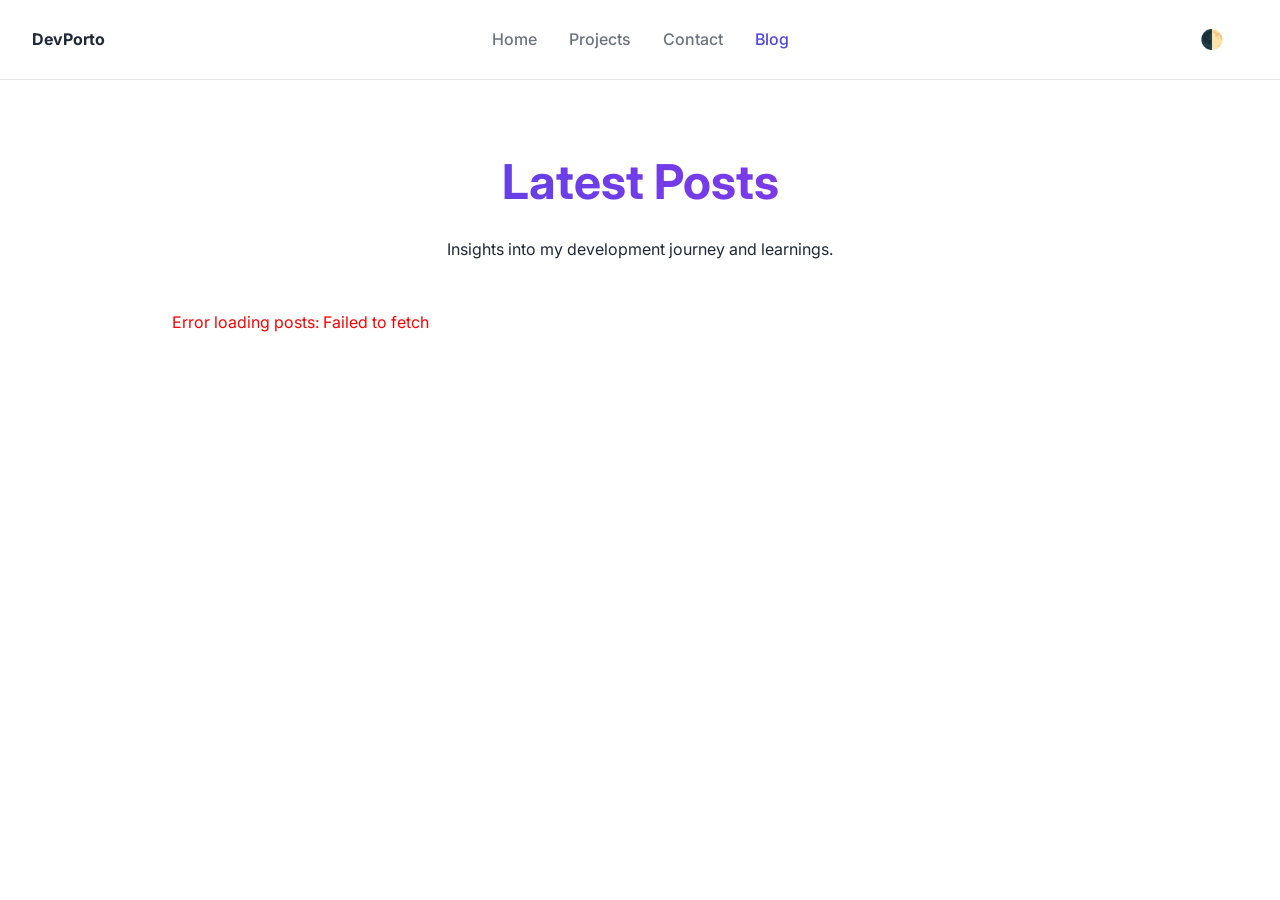
==== blog.html @ d213eb97 "tugas awal pkl" ====
<!DOCTYPE html>
<html lang="en">

<head>
    <meta charset="UTF-8">
    <meta name="viewport" content="width=device-width, initial-scale=1.0">
    <title>Blog | My Portfolio</title>
    <link rel="stylesheet" href="style.css">
    <link rel="preconnect" href="https://fonts.googleapis.com">
    <link rel="preconnect" href="https://fonts.gstatic.com" crossorigin>
    <link href="https://fonts.googleapis.com/css2?family=Inter:wght@400;500;600;700&display=swap" rel="stylesheet">
</head>

<body>
    <nav>
        <div class="logo"><strong>DevPorto</strong></div>
        <ul class="nav-links">
            <li><a href="index.html">Home</a></li>
            <li><a href="projects.html">Projects</a></li>
            <li><a href="contact.html">Contact</a></li>
            <li><a href="blog.html" class="active">Blog</a></li>
        </ul>
        <button id="theme-toggle" style="background:none; border:none; cursor:pointer; font-size:1.2rem;">🌓</button>
    </nav>

    <main class="container">
        <header>
            <h1>Latest Posts</h1>
            <p>Insights into my development journey and learnings.</p>
        </header>

        <div id="blog-posts" class="blog-posts">
            <!-- Posts will be loaded here via JS -->
            <p id="loading">Loading posts...</p>
        </div>
    </main>

    <script src="script.js"></script>
</body>

</html>
---- style.css ----
/* 
  Portfolio Site Styles
  Modern & Premium Design System
*/

:root {
  --primary: #4f46e5;
  --primary-hover: #4338ca;
  --bg: #ffffff;
  --text: #1f2937;
  --text-light: #6b7280;
  --card-bg: #f9fafb;
  --border: #e5e7eb;
  --nav-bg: rgba(255, 255, 255, 0.8);
  --transition: all 0.3s ease;
}

[data-theme="dark"] {
  --bg: #111827;
  --text: #f9fafb;
  --text-light: #9ca3af;
  --card-bg: #1f2937;
  --border: #374151;
  --nav-bg: rgba(17, 24, 39, 0.8);
}

* {
  margin: 0;
  padding: 0;
  box-sizing: border-box;
}

body {
  font-family: 'Inter', system-ui, -apple-system, sans-serif;
  background-color: var(--bg);
  color: var(--text);
  line-height: 1.6;
  transition: var(--transition);
}

/* Navbar */
nav {
  position: sticky;
  top: 0;
  background: var(--nav-bg);
  backdrop-filter: blur(8px);
  border-bottom: 1px solid var(--border);
  z-index: 1000;
  padding: 1rem 2rem;
  display: flex;
  justify-content: space-between;
  align-items: center;
}

.nav-links {
  display: flex;
  list-style: none;
  gap: 2rem;
}

.nav-links a {
  text-decoration: none;
  color: var(--text-light);
  font-weight: 500;
  transition: var(--transition);
}

.nav-links a:hover, .nav-links a.active {
  color: var(--primary);
}

/* Layout */
.container {
  max-width: 1000px;
  margin: 0 auto;
  padding: 4rem 2rem;
}

header {
  text-align: center;
  margin-bottom: 3rem;
}

h1 {
  font-size: 3rem;
  margin-bottom: 1rem;
  background: linear-gradient(to right, #4f46e5, #9333ea);
  -webkit-background-clip: text;
  -webkit-text-fill-color: transparent;
}

/* Home Section */
.profile-section {
  display: flex;
  flex-direction: column;
  align-items: center;
  text-align: center;
}

.profile-img {
  width: 180px;
  height: 180px;
  border-radius: 50%;
  object-fit: cover;
  margin-bottom: 2rem;
  border: 4px solid var(--primary);
  box-shadow: 0 10px 15px -3px rgba(0, 0, 0, 0.1);
}

.greeting {
  font-size: 1.5rem;
  margin-bottom: 1rem;
}

.description {
  max-width: 600px;
  color: var(--text-light);
  font-size: 1.125rem;
}

/* Project Grid */
.project-list {
  display: grid;
  grid-template-columns: repeat(auto-fit, minmax(300px, 1fr));
  gap: 2rem;
  list-style: none;
}

.project-card {
  background: var(--card-bg);
  border: 1px solid var(--border);
  border-radius: 1rem;
  overflow: hidden;
  transition: transform 0.3s ease, box-shadow 0.3s ease;
}

.project-card:hover {
  transform: translateY(-5px);
  box-shadow: 0 10px 25px -5px rgba(0, 0, 0, 0.1);
}

.project-thumb {
  width: 100%;
  height: 200px;
  object-fit: cover;
}

.project-info {
  padding: 1.5rem;
}

/* Contact Form */
.contact-form {
  max-width: 500px;
  margin: 0 auto;
  display: flex;
  flex-direction: column;
  gap: 1.5rem;
}

.form-group {
  display: flex;
  flex-direction: column;
  gap: 0.5rem;
}

label {
  font-weight: 500;
  font-size: 0.875rem;
}

input, textarea {
  padding: 0.75rem;
  border: 1px solid var(--border);
  border-radius: 0.5rem;
  background: var(--bg);
  color: var(--text);
  font-family: inherit;
  transition: border-color 0.2s;
}

input:focus, textarea:focus {
  outline: none;
  border-color: var(--primary);
  ring: 2px solid var(--primary);
}

button {
  padding: 0.75rem 1.5rem;
  background: var(--primary);
  color: white;
  border: none;
  border-radius: 0.5rem;
  font-weight: 600;
  cursor: pointer;
  transition: var(--transition);
}

button:hover {
  background: var(--primary-hover);
}

.submitted-data {
  margin-top: 3rem;
  padding: 2rem;
  background: var(--card-bg);
  border-radius: 1rem;
  border: 1px dashed var(--primary);
}

/* Blog */
.blog-posts {
  display: flex;
  flex-direction: column;
  gap: 1.5rem;
}

.post-card {
  padding: 1.5rem;
  background: var(--card-bg);
  border-radius: 0.5rem;
  border: 1px solid var(--border);
}

/* Responsive */
@media (max-width: 768px) {
  h1 { font-size: 2.25rem; }
  .nav-links { gap: 1rem; }
  .container { padding: 2rem 1rem; }
}
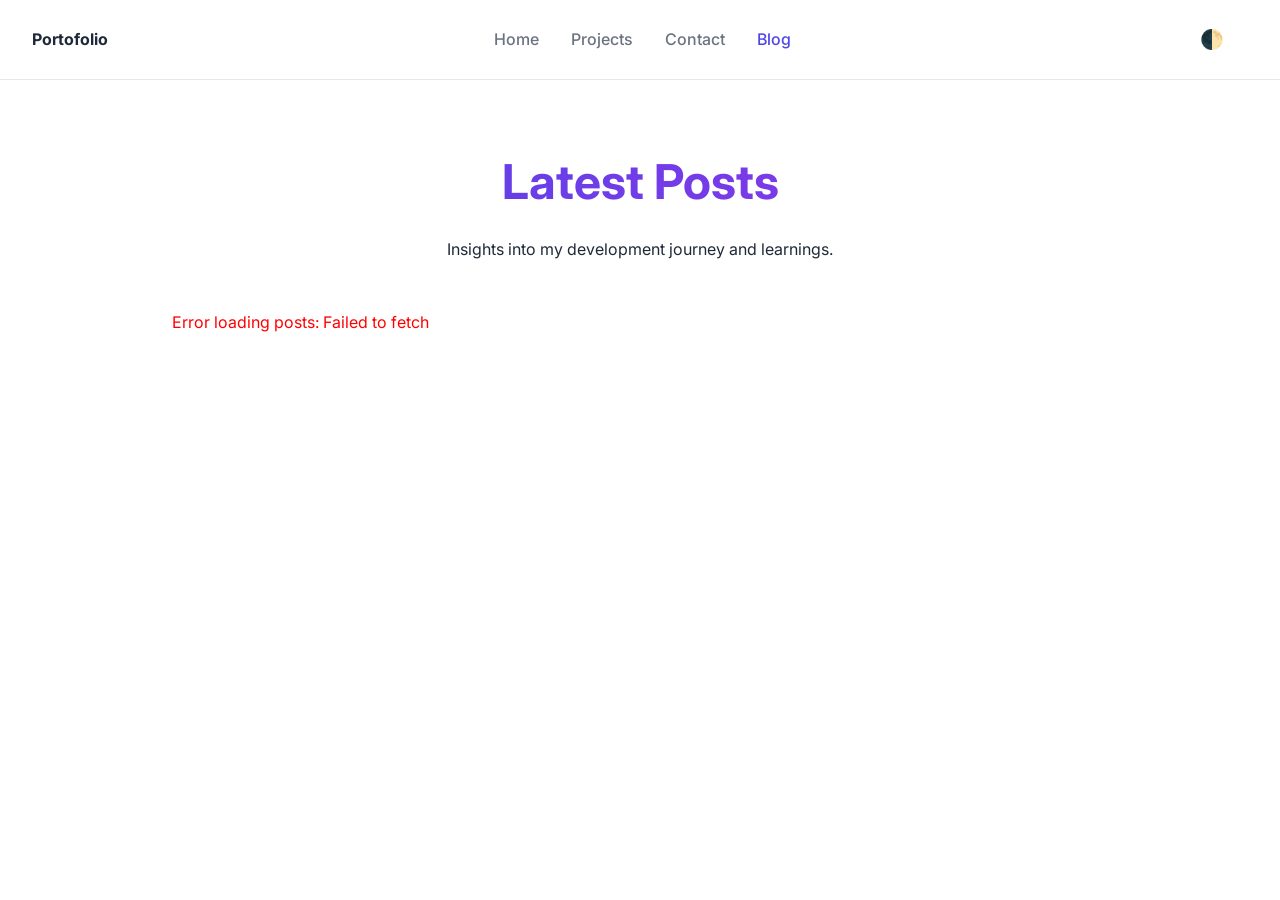
==== commit 396423a8: "ini" ====
--- a/blog.html
+++ b/blog.html
@@ -13,7 +13,7 @@
 
 <body>
     <nav>
-        <div class="logo"><strong>DevPorto</strong></div>
+        <div class="logo"><strong>Portofolio</strong></div>
         <ul class="nav-links">
             <li><a href="index.html">Home</a></li>
             <li><a href="projects.html">Projects</a></li>
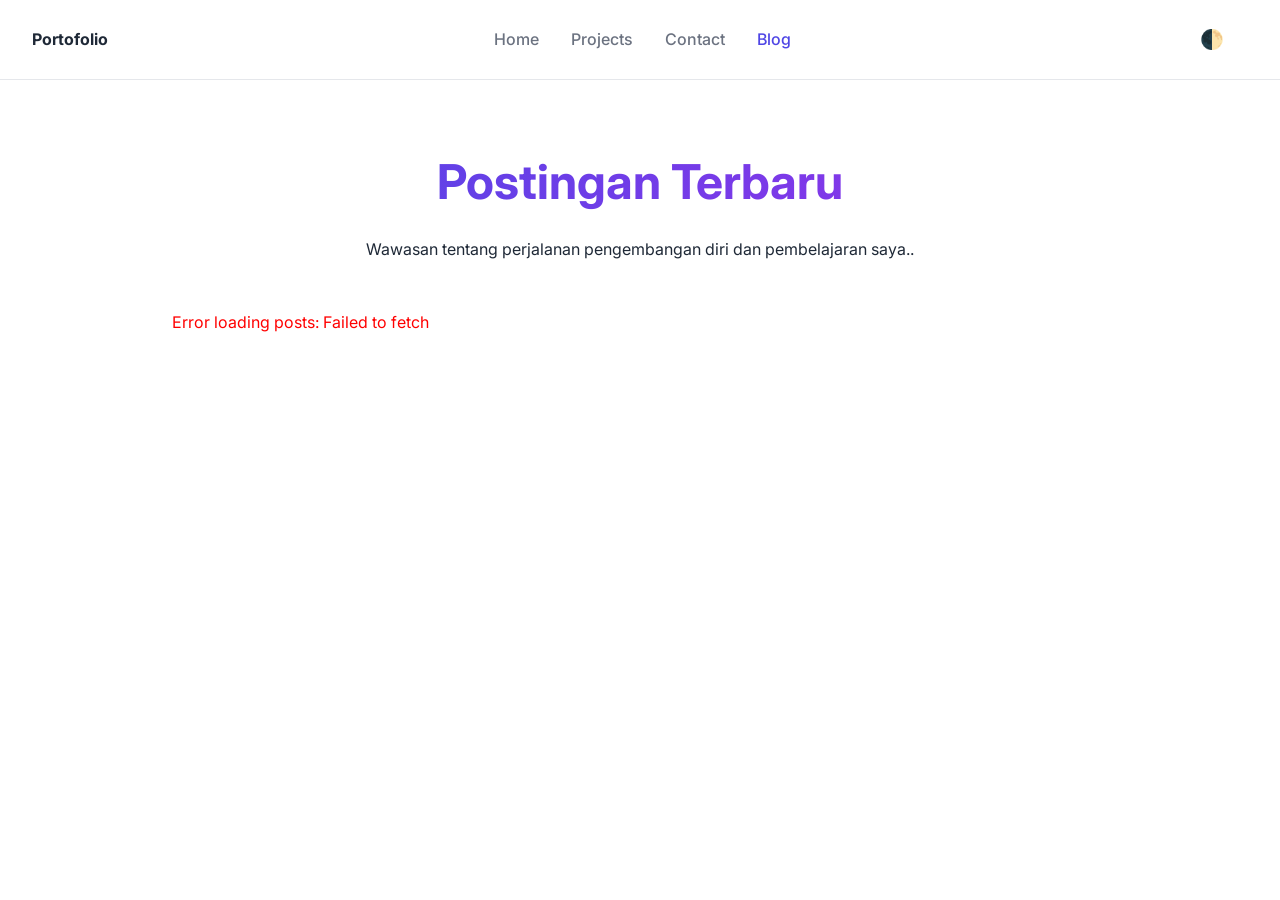
==== commit d10fdf26: "tugas project" ====
--- a/blog.html
+++ b/blog.html
@@ -25,8 +25,8 @@
 
     <main class="container">
         <header>
-            <h1>Latest Posts</h1>
-            <p>Insights into my development journey and learnings.</p>
+            <h1>Postingan Terbaru</h1>
+            <p>Wawasan tentang perjalanan pengembangan diri dan pembelajaran saya..</p>
         </header>
 
         <div id="blog-posts" class="blog-posts">
